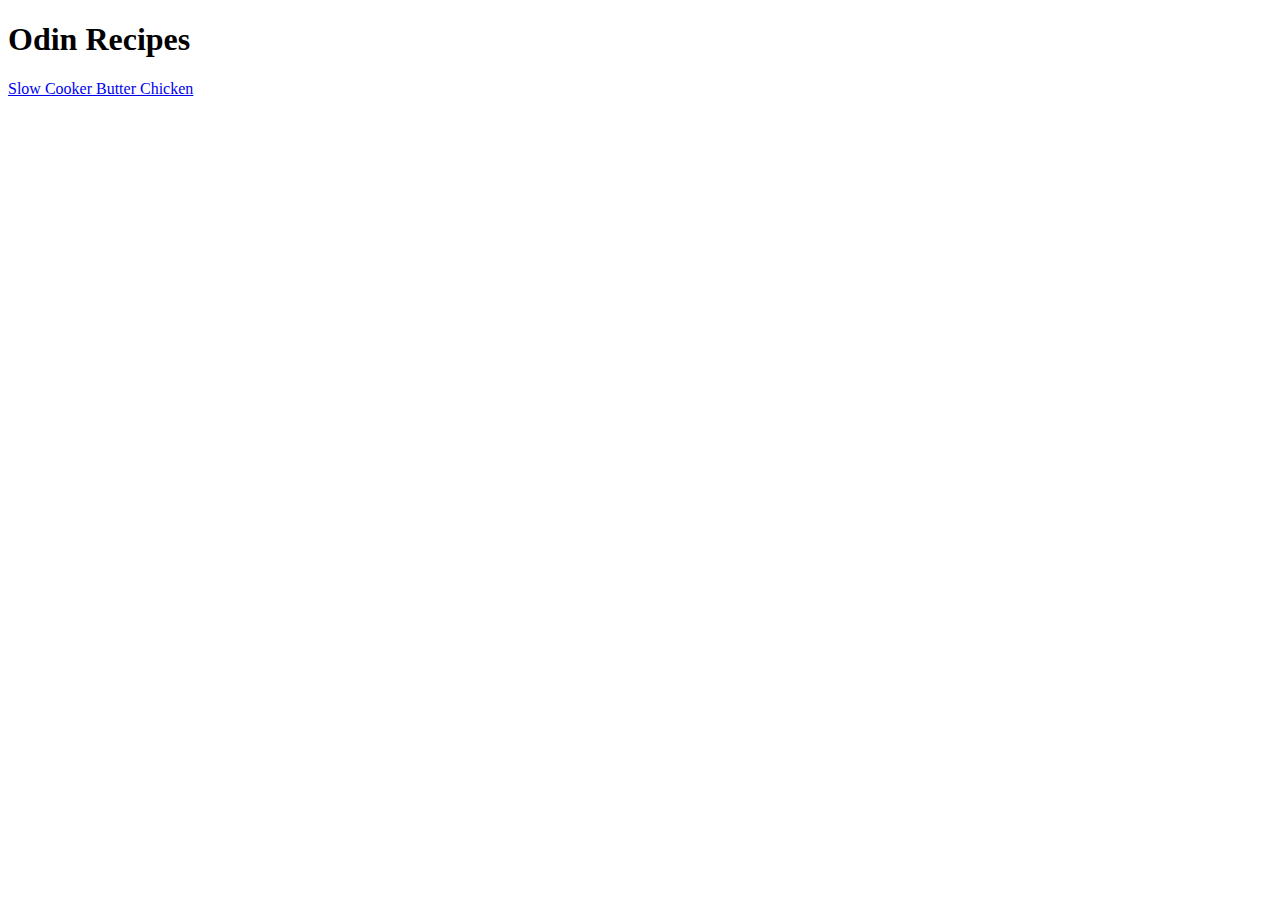
==== index.html @ 5de81247 "Added Image and list to sc butter chicken page" ====
<!DOCTYPE html>
<html lang="en">
    <head>
        <meta charset="UTF-8">
        <title>recipes</title>
    </head>

    <body>
        <h1>Odin Recipes</h1>
    </body>
    <a href="./recipes/slow-cooker-butter-chicken.html">Slow Cooker Butter Chicken</a>
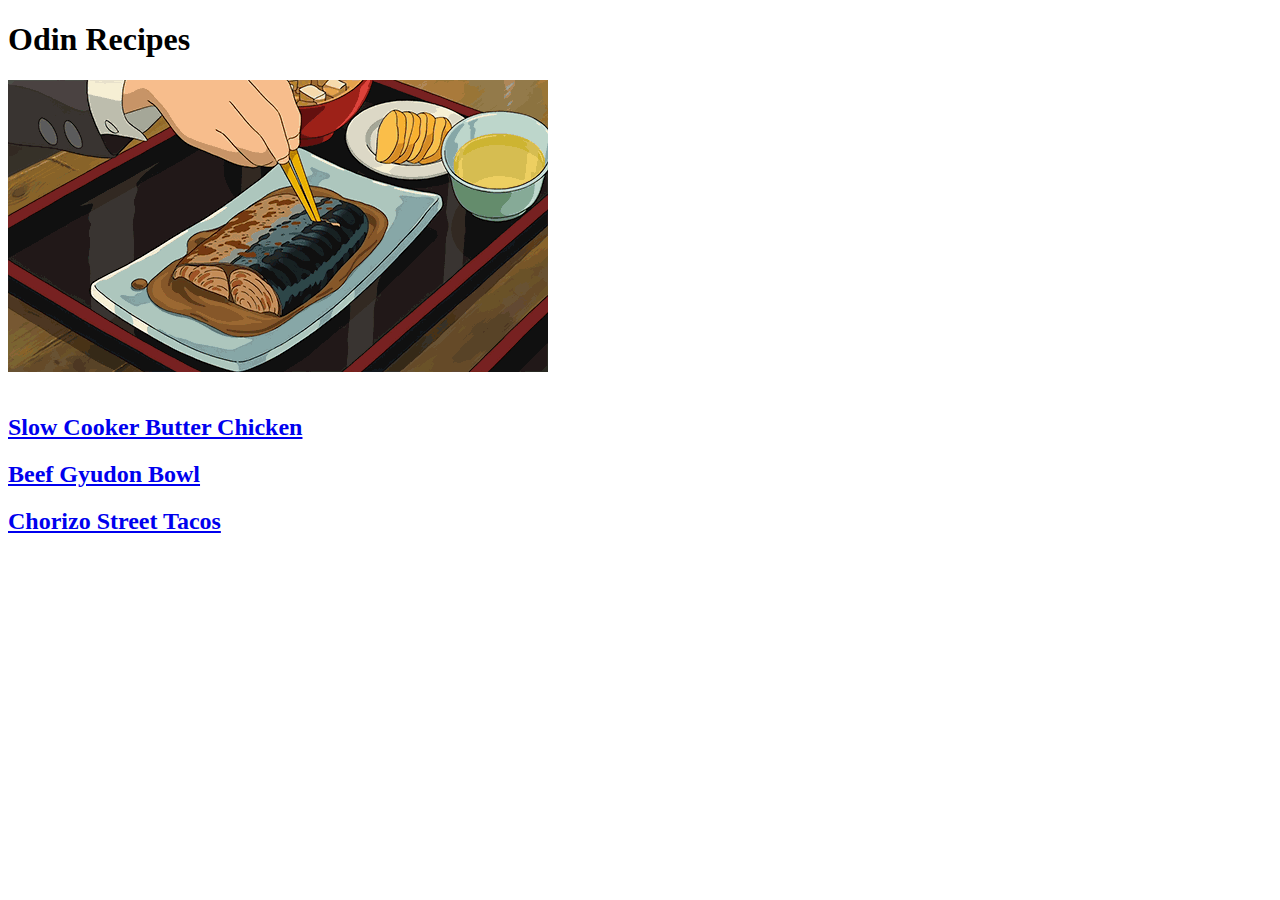
==== commit 17394cf0: "Merge pull request #7 from jcalcode/working" ====
--- a/index.html
+++ b/index.html
@@ -4,8 +4,12 @@
         <meta charset="UTF-8">
         <title>recipes</title>
     </head>
-
     <body>
         <h1>Odin Recipes</h1>
-    </body>
-    <a href="./recipes/slow-cooker-butter-chicken.html">Slow Cooker Butter Chicken</a>+        <a href="https://www.youtube.com/watch?v=Gu3itQIXR94/">
+            <img src="./recipes/images/why-anime-food-so-good.gif" alt="Why does anime food look so good?"></a>
+        <br></br>
+        <p><h2><a href="./recipes/slow-cooker-butter-chicken.html">Slow Cooker Butter Chicken</a></h2></p>
+        <p><h2><a href="./recipes/beef-gyudon.html">Beef Gyudon Bowl</a></h2></p>
+        <p><h2><a href="./recipes/chorizo-tacos.html">Chorizo Street Tacos</a></h2></p>
+    </body>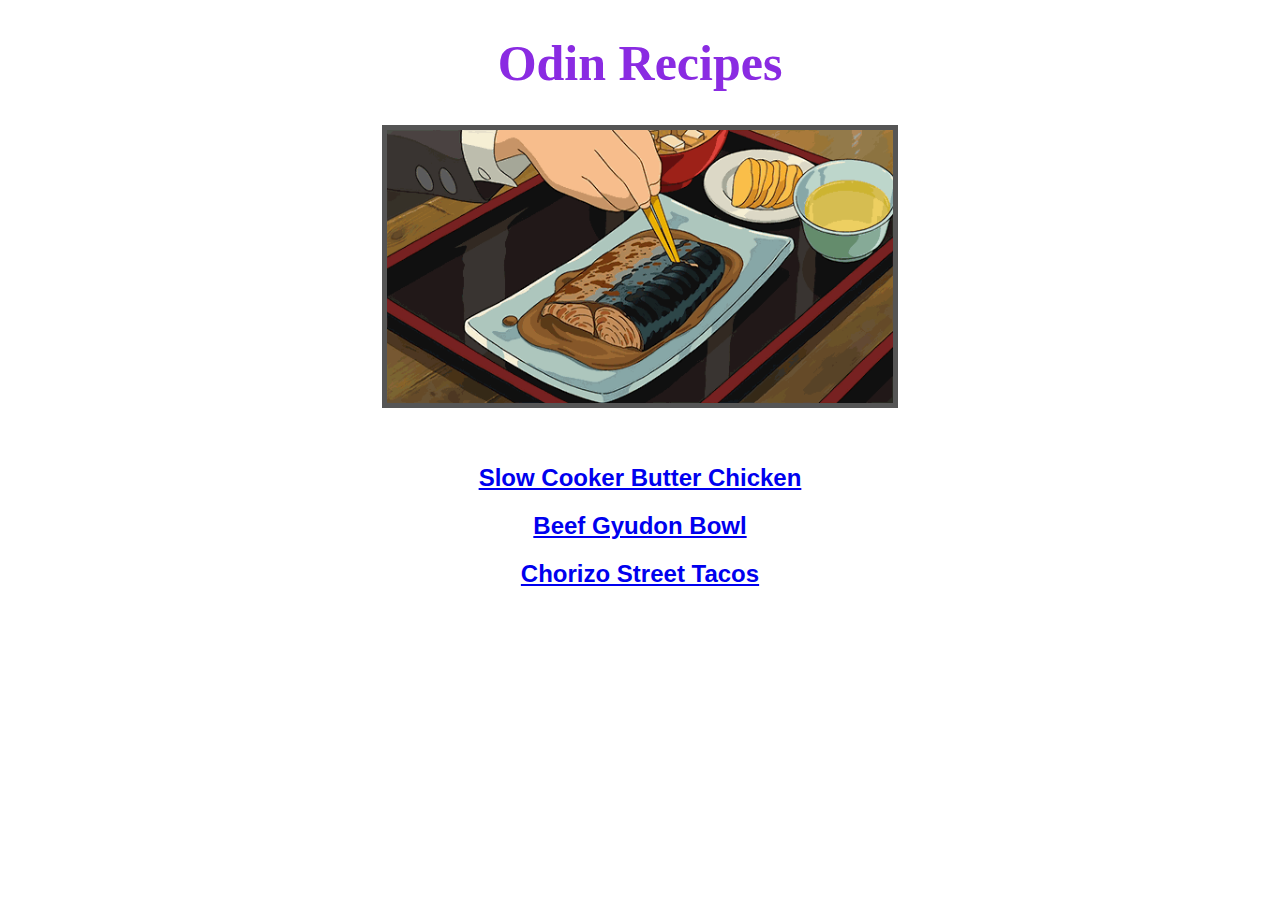
==== commit 393102d1: "Add CSS elements to pages, class ID's added" ====
--- a/index.html
+++ b/index.html
@@ -3,13 +3,15 @@
     <head>
         <meta charset="UTF-8">
         <title>recipes</title>
+        <link rel="stylesheet" href="styles.css">
     </head>
     <body>
-        <h1>Odin Recipes</h1>
-        <a href="https://www.youtube.com/watch?v=Gu3itQIXR94/">
-            <img src="./recipes/images/why-anime-food-so-good.gif" alt="Why does anime food look so good?"></a>
+    <div id="centerwrap">
+        <h1 class="title"><b>Odin Recipes</b></h1>
+        <a href="https://www.youtube.com/watch?v=Gu3itQIXR94/"> <img src="./recipes/images/why-anime-food-so-good.gif" alt="Why does anime food look so good?" class="anime-food"></a>
         <br></br>
         <p><h2><a href="./recipes/slow-cooker-butter-chicken.html">Slow Cooker Butter Chicken</a></h2></p>
         <p><h2><a href="./recipes/beef-gyudon.html">Beef Gyudon Bowl</a></h2></p>
         <p><h2><a href="./recipes/chorizo-tacos.html">Chorizo Street Tacos</a></h2></p>
+    </div>
     </body>--- a/styles.css
+++ b/styles.css
@@ -0,0 +1,98 @@
+/* styles.css */
+
+.title {
+    color: blueviolet;
+    text-align: center;
+    font-size: 50px;
+}
+
+.anime-food {
+    border: 5px solid #555;
+    display: block;
+    margin: 0 auto;
+    width: 40%;
+}
+
+.beefbowlgyudon {
+    border: 5px solid #555;
+    display: block;
+    margin: 0 auto;
+    width: 40%;
+    height: auto;
+}
+
+.chorizotacos {
+    border: 5px solid #555;
+    display: block;
+    margin: 0 auto;
+    width: 40%;
+    height: auto;
+}
+
+.slowbutterchicken {
+    border: 5px solid #555;
+    display: block;
+    margin: 0 auto;
+    width: 40%;
+    height: auto;
+}
+
+.grow img {
+    transition: 1s ease;
+    }
+    
+.grow img:hover{
+    -webkit-transform: scale(1.2);
+    -ms-transform: scale(1.2);
+    transform: scale(1.2);
+    transition: 1s ease;
+    }
+
+h2 {
+    font-family: Arial, Helvetica, sans-serif;
+    color: rgb(225, 78, 251);
+    text-align: center;
+    
+}
+
+h3 {
+    font-family: Arial, Helvetica, sans-serif;
+    color: rgb(225, 78, 251);
+    text-align: center;
+}
+
+h4 {
+    font-family: Arial, Helvetica, sans-serif;
+    color: rgb(225, 78, 251);
+    text-align: center;
+}
+
+p {
+    text-align: center;
+}
+
+#grow {
+    -webkit-transform: scale(1.2);
+    -ms-transform: scale(1.2);
+    transform: scale(1.2);
+    transition: 1s ease;
+    }
+
+#centerwrap { 
+    margin:0 auto; 
+}
+
+a:visited {
+    text-decoration: none;
+    color: rgb(225, 78, 251);
+}
+
+a:hover { 
+    text-decoration: none; 
+    color:rgb(248, 88, 243); 
+}
+
+.unordered {
+    text-align: center;
+    list-style-position: inside;
+}